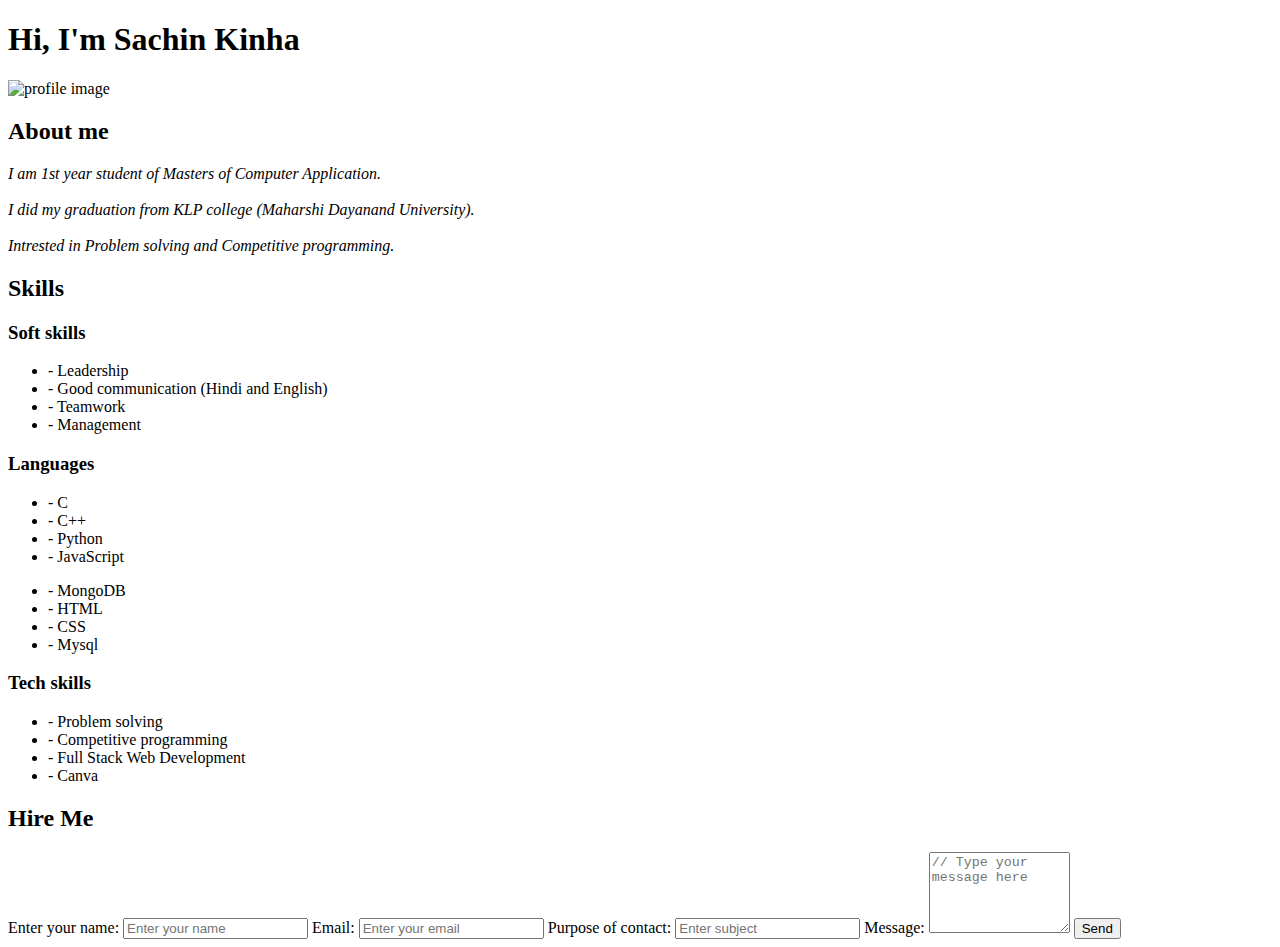
==== index.html @ 252479ce "Update index.html" ====
<!DOCTYPE html>
<html lang="en">

<head>
    <meta charset="UTF-8">
    <meta http-equiv="X-UA-Compatible" content="IE=edge">
    <meta name="viewport" content="width=device-width, initial-scale=1.0">
    <title>Sachin's Portfoilo</title>
    <link rel="icon" href="s_favicon.ico">
    <link rel="preconnect" href="https://fonts.googleapis.com">
    <link rel="preconnect" href="https://fonts.gstatic.com" crossorigin="">
    <link href="https://fonts.googleapis.com/css2?family=Montserrat&amp;display=swap" rel="stylesheet">
    <link rel="stylesheet" href="https://fonts.googleapis.com/css?family=Tangerine">
    <link rel="stylesheet" href="style.css">
    <script src="https://cdn.tailwindcss.com"></script>
</head>

<body>
    <section class="section1">
        <div class="container">
            <div>
                <h1 id="h1">Hi, I'm Sachin Kinha</h1>
            </div>
            <div class="flex_row-rev_container ">
                <div class="dis_img">
                    <img id="profile_img" src="/myprofile.jpeg" alt="profile image">
                </div>
                <div class="flex_col_container">
                    <div>
                        <h2 class="heading">About me</h2>
                    </div>
                    <div class="dis_about">
                        <p><i>I am 1st year student of Masters of Computer Application.<br><br>
                            I did my graduation from KLP college (Maharshi Dayanand University).<br><br>
                            Intrested in Problem solving and Competitive programming.
                        </i></p>
                    </div>
                </div>
            </div>
        </div>
    </section>

    <section class="section2">
        <div class="container2">
            <div>
                <h2 class="heading">Skills</h2>
            </div>
            <div class="flex_row_container">
                <!-- for soft skills -->

                <div class="flex_row_equal">
                    <div>
                        <h3 class="sub_heading">Soft skills</h3>
                    </div>
                    <div>
                        <ul>
                            <li>- Leadership</li>
                            <li>- Good communication (Hindi and English)</li>
                            <li>- Teamwork</li>
                            <li>- Management </li>
                        </ul>
                    </div>
                </div>
                <!-- for languages  -->

                <div class="flex_row_equal">
                    <div>
                        <h3 class="sub_heading">Languages</h3>
                    </div>
                    <div class="flex_row_container">
                        <div class="flex_row_equal">
                            <ul class="mr-5">
                                <li>- C</li>
                                <li>- C++</li>
                                <li>- Python</li>
                                <li>- JavaScript</li>
                            </ul>
                        </div>
                        <div class="flex_row_equal">
                            <ul>
                                <li>- MongoDB</li>
                                <li>- HTML</li>
                                <li>- CSS</li>
                                <li>- Mysql</li>
                            </ul>
                        </div>
                    </div>
                </div>
                <!-- for tech skills  -->

                <div class="flex_row_equal">
                    <div>
                        <h3 class="sub_heading">Tech skills</h3>
                    </div>
                    <div>
                        <ul>
                            <li>- Problem solving</li>
                            <li>- Competitive programming</li>
                            <li>- Full Stack Web Development</li>
                            <li>- Canva</li>
                        </ul>
                    </div>
                </div>
            </div>
        </div>
    </section>

    <section id="section3">

    </section>

    <section class="section4">
            <div class="bg_color px-8 pt-6 pb-8 mb-4">
                <form id="form" target="_blank" action="https://formsubmit.co/codewithaisha@gmail.com" method="POST"
                    enctype="multipart/form-data">
                    <h2 class="heading">Hire Me</h2>

                    <label class="block text-gray-700 text-sm font-bold mb-2" for="name"><span>Enter your
                            name:</span></label>
                    <input
                        class="shadow appearance-none border rounded w-full py-2 px-3 text-gray-700 leading-tight focus:outline-none focus:shadow-outline"
                        type="text" name="name" id="name" placeholder="Enter your name" autocomplete="off" required>
                    <label class="block text-gray-700 text-sm font-bold mb-2" for="email"><span>Email:</span></label>
                    <input
                        class="shadow appearance-none border rounded w-full py-2 px-3 text-gray-700 leading-tight focus:outline-none focus:shadow-outline"
                        type="email" name="email" id="email" placeholder="Enter your email" autocomplete="off" required>
                    <label class="block text-gray-700 text-sm font-bold mb-2"
                        for="subject"><span>Purpose of contact:</span></label>
                    <input
                        class="shadow appearance-none border rounded w-full py-2 px-3 text-gray-700 leading-tight focus:outline-none focus:shadow-outline"
                        type="text" name="subject" id="subject" placeholder="Enter subject" autocomplete="off" required>
                    <label class="block text-gray-700 text-sm font-bold mb-2"
                        for="message"><span>Message:</span></label>
                        <input type="hidden" name="_subject" value="New Portfolio Form submission!">
                    <textarea
                        class="shadow appearance-none border rounded w-full py-2 px-3 text-gray-700 leading-tight focus:outline-none focus:shadow-outline mb-2"
                        name="message" id="body" cols="15" rows="5" placeholder="// Type your message here"
                        required></textarea>
                    <button id="btn"
                        class="bg-blue-500 hover:bg-blue-700 text-white font-bold py-2 px-4 rounded focus:outline-none focus:shadow-outline"
                        type="submit">Send</button>
                </form>
            </div>
    </section>
    <script src="script.js"></script>
</body>

</html>
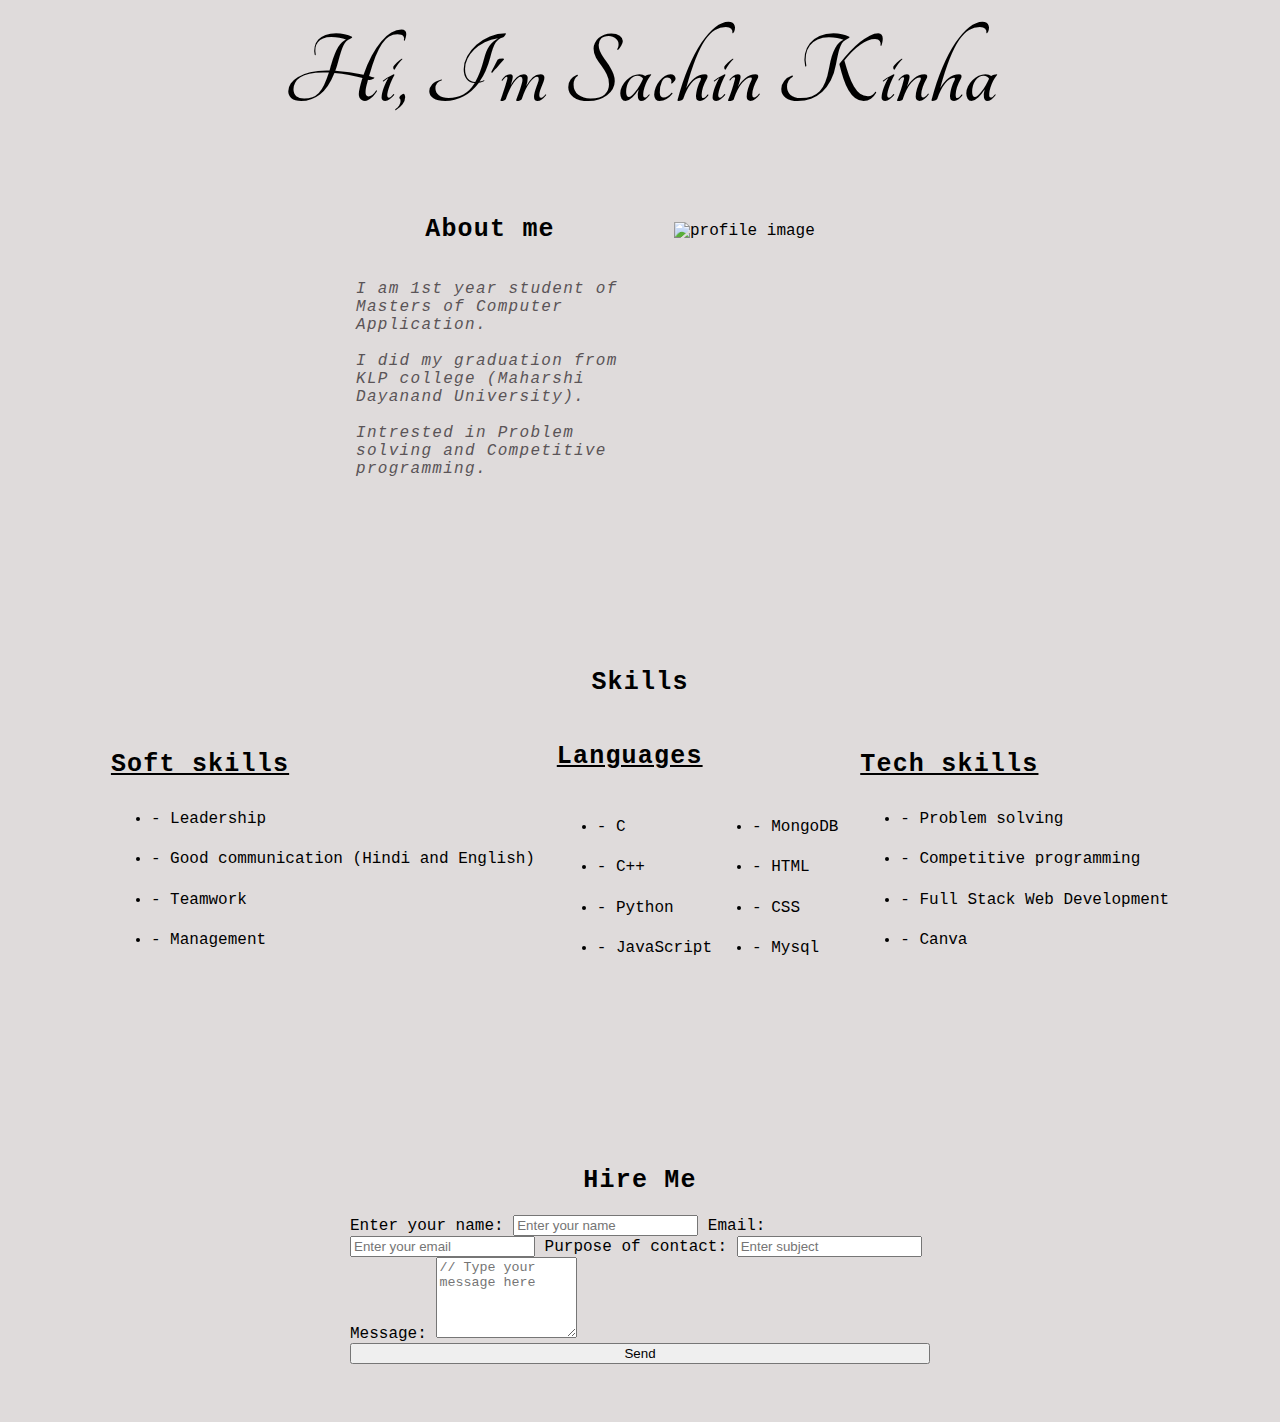
==== commit 1f140859: "rotatiing animation" ====
--- a/index.html
+++ b/index.html
@@ -22,8 +22,10 @@
                 <h1 id="h1">Hi, I'm Sachin Kinha</h1>
             </div>
             <div class="flex_row-rev_container ">
-                <div class="dis_img">
-                    <img id="profile_img" src="/myprofile.jpeg" alt="profile image">
+                <div id="section3" class="dis_img">
+                    <div class="animation" >
+                        <div><img id="profile_img" src="/myprofile.jpeg" alt="profile image"></div>
+                    </div>
                 </div>
                 <div class="flex_col_container">
                     <div>
@@ -142,9 +144,6 @@
                 </form>
             </div>
     </section>
-    <script src="script.js"></script>
+    <script src="index.js"></script>
 </body>
-
-</html>
-
-   
+</html>--- a/style.css
+++ b/style.css
@@ -0,0 +1,140 @@
+
+:root {
+    --white : rgb(223, 219, 219);
+    --black : black;
+    --main : green;
+    --section1: #219F94;
+    --section2: #243763;
+    --section3: yellow;
+    --p: #5a5457;
+    --contact_bg: rgb(193, 191, 191);
+}
+
+body {
+    margin: 0;
+    padding: 0;
+    background-color: var(--white);
+    font-family: 'Roboto Mono',monospace,cursive, sans-serif;
+}
+p{
+    font-family: 'Roboto Mono',monospace,cursive, sans-serif;
+    letter-spacing: 1.3px;
+    color: var(--p);
+}
+#h1 {
+    margin: 20px auto 10px;
+    font-size: 105px;
+    text-align: center;
+    font-weight: 700;
+    font-family: 'Tangerine','Russo One', sans-serif;
+}
+.heading {
+    font-size: 25px;
+    text-align: center;
+    margin-bottom: 20px;
+    font-weight: 700;
+    letter-spacing: 1.2px;
+    font-family: 'Russo One',monospace;
+}
+#profile_img {
+    position: absolute;
+    z-index: 1;
+    width: 200px;
+    height: 200px;
+    margin: 80px 50px;
+}
+#canvas {
+    width: 150px;
+    height: 150px;
+    position: fixed;
+    top: 40px;
+    left: 50px;
+}
+#section3{
+    /* background-color: #219F94; */
+    margin: auto;
+}
+/* Rotating cube annimation   */
+canvas {
+    position: relative;
+    width: 300px;
+    height: 400px;
+    margin: auto;
+}
+ /* End of animation code */
+.flex_row-rev_container{
+    display: flex;
+    flex-direction: row-reverse;
+    margin: auto 100px;
+}
+.flex_col_container{
+    display: flex;
+    flex-direction: column;
+    justify-content: left;
+    margin: auto;  
+}
+.dis_about{
+    max-width: 400px;
+}
+ul{
+    line-height: 40.5px;
+}
+/* for section 2 */
+
+.section2 {
+    padding: 100px;
+}
+.container2{
+    margin: auto;
+}
+.flex_row_container{
+    display: flex;
+    flex-direction: row;
+}
+.flex_row_equal{
+    margin: auto;
+}
+/*   for section 3 */
+
+.section4 {
+    padding: 60px;
+}
+#form{
+    width: 100%;
+}
+.bg_color{
+    /* background-color: var(--contact_bg); */
+    border-radius: 10px;
+    width: 50%;
+    margin: auto;
+}
+.container {
+    margin: auto;
+    width: 60%;
+    border-radius: 20px;
+}
+label {
+    line-height: 15px;
+}
+.sapce{
+    line-height: 15px;
+}
+#btn {
+    width: 100%;
+}
+.sub_heading {
+    font-size: 25px;
+    text-align: left;
+    margin-bottom: 20px;
+    font-weight: 700;
+    letter-spacing: 1.2px;
+    font-family: monospace;
+    text-decoration: underline;
+}
+.img_contact{
+    /* width: 40%; */
+    height: 400px;
+}
+.m_auto{
+    margin: auto;
+}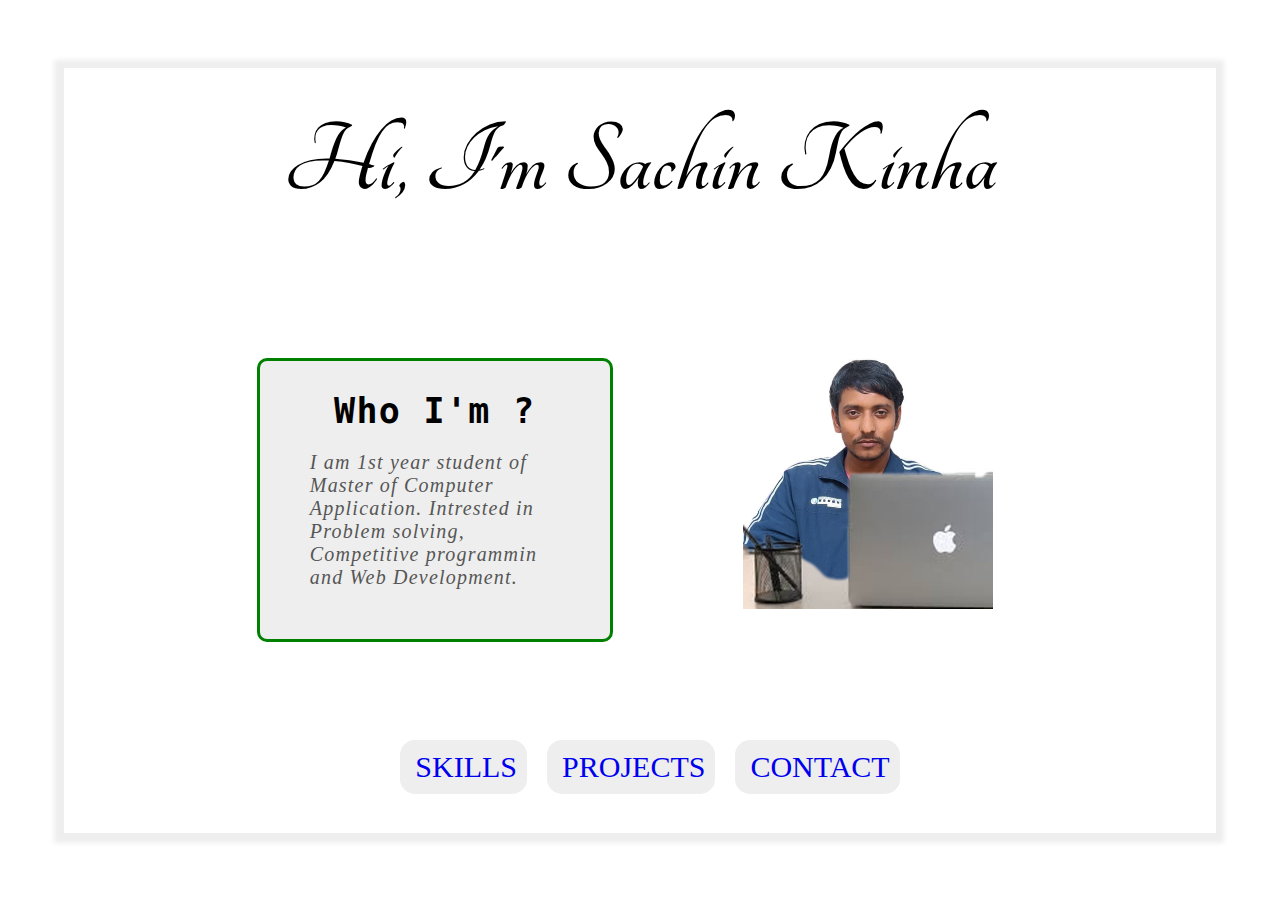
==== commit 83acfff0: "Add files via upload" ====
--- a/index.html
+++ b/index.html
@@ -11,139 +11,40 @@
     <link rel="preconnect" href="https://fonts.gstatic.com" crossorigin="">
     <link href="https://fonts.googleapis.com/css2?family=Montserrat&amp;display=swap" rel="stylesheet">
     <link rel="stylesheet" href="https://fonts.googleapis.com/css?family=Tangerine">
-    <link rel="stylesheet" href="style.css">
-    <script src="https://cdn.tailwindcss.com"></script>
+    <link rel="stylesheet" href="CSS/style.css">
 </head>
 
 <body>
-    <section class="section1">
-        <div class="container">
-            <div>
+    <section class="section">
+        <div class="main">
+            <div class="name_div">
                 <h1 id="h1">Hi, I'm Sachin Kinha</h1>
             </div>
-            <div class="flex_row-rev_container ">
-                <div id="section3" class="dis_img">
-                    <div class="animation" >
-                        <div><img id="profile_img" src="/myprofile.jpeg" alt="profile image"></div>
-                    </div>
+            <div class="container">
+                <div class="container_img">
+                    <div class="profile_img"><img id="profile_img" src="Images/myprofile.jpg" alt="profile image"></div>
                 </div>
-                <div class="flex_col_container">
-                    <div>
-                        <h2 class="heading">About me</h2>
-                    </div>
-                    <div class="dis_about">
-                        <p><i>I am 1st year student of Masters of Computer Application.<br><br>
-                            I did my graduation from KLP college (Maharshi Dayanand University).<br><br>
-                            Intrested in Problem solving and Competitive programming.
-                        </i></p>
+                <div class="container_about">
+                    <div class="overlap">
+                        <div >
+                            <h2 class="heading">Who I'm ?</h2>
+                        </div>
+                        <div class="dis_about">
+                            <p><i>I am 1st year student of Master of Computer Application.
+                                    Intrested in Problem solving, Competitive programmin and Web Development.
+                            </i></p>
+                        </div>
                     </div>
                 </div>
             </div>
-        </div>
-    </section>
-
-    <section class="section2">
-        <div class="container2">
-            <div>
-                <h2 class="heading">Skills</h2>
-            </div>
-            <div class="flex_row_container">
-                <!-- for soft skills -->
-
-                <div class="flex_row_equal">
-                    <div>
-                        <h3 class="sub_heading">Soft skills</h3>
-                    </div>
-                    <div>
-                        <ul>
-                            <li>- Leadership</li>
-                            <li>- Good communication (Hindi and English)</li>
-                            <li>- Teamwork</li>
-                            <li>- Management </li>
-                        </ul>
-                    </div>
-                </div>
-                <!-- for languages  -->
-
-                <div class="flex_row_equal">
-                    <div>
-                        <h3 class="sub_heading">Languages</h3>
-                    </div>
-                    <div class="flex_row_container">
-                        <div class="flex_row_equal">
-                            <ul class="mr-5">
-                                <li>- C</li>
-                                <li>- C++</li>
-                                <li>- Python</li>
-                                <li>- JavaScript</li>
-                            </ul>
-                        </div>
-                        <div class="flex_row_equal">
-                            <ul>
-                                <li>- MongoDB</li>
-                                <li>- HTML</li>
-                                <li>- CSS</li>
-                                <li>- Mysql</li>
-                            </ul>
-                        </div>
-                    </div>
-                </div>
-                <!-- for tech skills  -->
-
-                <div class="flex_row_equal">
-                    <div>
-                        <h3 class="sub_heading">Tech skills</h3>
-                    </div>
-                    <div>
-                        <ul>
-                            <li>- Problem solving</li>
-                            <li>- Competitive programming</li>
-                            <li>- Full Stack Web Development</li>
-                            <li>- Canva</li>
-                        </ul>
-                    </div>
-                </div>
+            <div class="footer">
+                <div class="sp"><span><a href="About-skills.html">Skills</a></span></div>
+                <div class="sp"><span><a href="projects.html">Projects</a></span></div>
+                <div class="sp"><span><a href="contact.html">Contact</a></span></div>
             </div>
         </div>
     </section>
+    <script src="JS/index.js"></script>
+</body>
 
-    <section id="section3">
-
-    </section>
-
-    <section class="section4">
-            <div class="bg_color px-8 pt-6 pb-8 mb-4">
-                <form id="form" target="_blank" action="https://formsubmit.co/codewithaisha@gmail.com" method="POST"
-                    enctype="multipart/form-data">
-                    <h2 class="heading">Hire Me</h2>
-
-                    <label class="block text-gray-700 text-sm font-bold mb-2" for="name"><span>Enter your
-                            name:</span></label>
-                    <input
-                        class="shadow appearance-none border rounded w-full py-2 px-3 text-gray-700 leading-tight focus:outline-none focus:shadow-outline"
-                        type="text" name="name" id="name" placeholder="Enter your name" autocomplete="off" required>
-                    <label class="block text-gray-700 text-sm font-bold mb-2" for="email"><span>Email:</span></label>
-                    <input
-                        class="shadow appearance-none border rounded w-full py-2 px-3 text-gray-700 leading-tight focus:outline-none focus:shadow-outline"
-                        type="email" name="email" id="email" placeholder="Enter your email" autocomplete="off" required>
-                    <label class="block text-gray-700 text-sm font-bold mb-2"
-                        for="subject"><span>Purpose of contact:</span></label>
-                    <input
-                        class="shadow appearance-none border rounded w-full py-2 px-3 text-gray-700 leading-tight focus:outline-none focus:shadow-outline"
-                        type="text" name="subject" id="subject" placeholder="Enter subject" autocomplete="off" required>
-                    <label class="block text-gray-700 text-sm font-bold mb-2"
-                        for="message"><span>Message:</span></label>
-                        <input type="hidden" name="_subject" value="New Portfolio Form submission!">
-                    <textarea
-                        class="shadow appearance-none border rounded w-full py-2 px-3 text-gray-700 leading-tight focus:outline-none focus:shadow-outline mb-2"
-                        name="message" id="body" cols="15" rows="5" placeholder="// Type your message here"
-                        required></textarea>
-                    <button id="btn"
-                        class="bg-blue-500 hover:bg-blue-700 text-white font-bold py-2 px-4 rounded focus:outline-none focus:shadow-outline"
-                        type="submit">Send</button>
-                </form>
-            </div>
-    </section>
-    <script src="index.js"></script>
-</body>
 </html>--- a/CSS/style.css
+++ b/CSS/style.css
@@ -0,0 +1,299 @@
+body {
+    margin: 0px;
+    padding: 0px;
+}
+
+.section {
+    display: flex;
+    justify-content: center;
+    align-items: center;
+    height: 100vh;
+}
+
+.main {
+    text-align: center;
+    width: 90%;
+    height: 85%;
+    border: 2px soild #eee;
+    -webkit-box-shadow: -1px 1px 5px 9px #eee;
+    -moz-box-shadow: -1px 1px 5px 9px #eee;
+    box-shadow: -1px 1px 5px 9px #eee;
+}
+
+#h1 {
+    text-align: center;
+    margin: 0;
+    font-size: 105px;
+    font-weight: bold;
+    padding: 20px 0px;
+    font-family: 'Tangerine', 'Russo One', sans-serif;
+}
+
+.name_div {
+    margin-bottom: 30px;
+    padding: 20px;
+}
+
+.container {
+    width: 70%;
+    display: flex;
+    flex-direction: row-reverse;
+    align-items: center;
+    margin: 10px auto;
+    padding: 10px 20px;
+}
+
+.container_img {
+    width: 350px;
+    height: 350;
+    display: flex;
+    align-items: center;
+    margin: auto;
+}
+
+.container_about {
+    width: 450px;
+    height: 450;
+    margin: auto;
+    border-radius: 10px;
+    padding: 10px 20px;
+}
+
+.profile_img {
+    width: 300px;
+    height: 300px;
+    overflow: hidden;
+    padding: 50px;
+}
+
+#profile_img {
+    width: 100%;
+}
+
+.heading {
+    margin: 0px;
+    font-size: 35px;
+    margin-bottom: 20px;
+    font-family: 'Roboto Mono', monospace, cursive, sans-serif;
+    letter-spacing: 1.3px;
+}
+
+.dis_about {
+    text-align: left;
+    letter-spacing: 1.2px;
+    font-size: 20px;
+    color: rgb(86, 86, 86);
+}
+
+.overlap {
+    width: 60%;
+    border: 3px solid green;
+    padding: 30px 50px;
+    background-color: #eee;
+    border-radius: 10px;
+}
+
+.footer {
+    display: flex;
+    flex-direction: row;
+    justify-content: center;
+    font-size: 30px;
+    margin-top: 30px;
+}
+
+.sp {
+    margin-left: 20px;
+    cursor: pointer;
+    background-color: #eee;
+    text-transform: uppercase;
+    border-radius: 15px;
+    padding: 10px 10px;
+}
+
+.sp:hover {
+    background-color: #c0c0c0;
+}
+
+a {
+    text-decoration: none;
+}
+
+a:hover {
+    text-decoration: underline;
+    color: green;
+}
+
+.container_form {
+    width: 80%;
+    margin: auto;
+    overflow: hidden;
+}
+
+form {
+    padding: 10px 20px;
+}
+
+label {
+    margin-bottom: 15px;
+    margin-top: 15px;
+    font-size: 25px;
+    text-align: left;
+    font-family: 'Roboto Mono', monospace, cursive, sans-serif;
+    display: block;
+}
+
+input {
+    width: 100%;
+    height: 40px;
+    border-radius: 6px;
+    display: block;
+    justify-content: left;
+}
+
+textarea {
+    margin-top: 10px;
+    width: 100%;
+    display: block;
+    border-radius: 6px;
+    justify-content: left;
+}
+
+#btn {
+    background: #3498db;
+    background-image: -webkit-linear-gradient(top, #3498db, #2980b9);
+    background-image: -moz-linear-gradient(top, #3498db, #2980b9);
+    background-image: -ms-linear-gradient(top, #3498db, #2980b9);
+    background-image: -o-linear-gradient(top, #3498db, #2980b9);
+    background-image: linear-gradient(to bottom, #3498db, #2980b9);
+    -webkit-border-radius: 6;
+    -moz-border-radius: 6;
+    border-radius: 6px;
+    font-family: Courier New;
+    color: #ffffff;
+    font-size: 25px;
+    margin-top: 10px;
+    justify-content: left;
+    padding: 10px 20px 10px 20px;
+    text-decoration: none;
+}
+
+#btn:hover {
+    background: #3cb0fd;
+    background-image: -webkit-linear-gradient(top, #3cb0fd, #3498db);
+    background-image: -moz-linear-gradient(top, #3cb0fd, #3498db);
+    background-image: -ms-linear-gradient(top, #3cb0fd, #3498db);
+    background-image: -o-linear-gradient(top, #3cb0fd, #3498db);
+    background-image: linear-gradient(to bottom, #3cb0fd, #3498db);
+    text-decoration: none;
+}
+
+h2 {
+    margin: 0px;
+    font-size: 50px;
+    font-family: 'Russo One', 'Roboto Mono', monospace, cursive, sans-serif;
+}
+
+.row {
+    display: flex;
+    flex-direction: column;
+    text-align: left;
+}
+
+.wh1 {
+    width: 250px;
+    background-color: #3498db;
+}
+
+.wh2 {
+    width: 250px;
+    background-color: aquamarine;
+}
+
+.skill_about {
+    height: max-content;
+    display: flex;
+    flex-direction: row;
+    justify-content: space-around;
+    margin: -20px auto 60px auto;
+}
+
+.skill {
+    display: flex;
+    flex-direction: column;
+    margin: auto;
+    width: 400px;
+    height: 400px;
+}
+
+.about {
+    margin: auto;
+    width: 450px;
+    height: 450px;
+    border: 2px solid orange;
+    border-radius: 10px;
+    padding: 0px 30px;
+}
+
+#line {
+    transform: rotate(90deg);
+    letter-spacing: 1.2rem;
+    color: #757676;
+    font-size: 60px;
+}
+
+.skill_row {
+    display: flex;
+    flex-direction: row;
+}
+
+.pd_10 {
+    padding: 10px;
+}
+
+.pd_0 {
+    padding: 0px;
+}
+
+.md_0 {
+    margin: 0px;
+}
+
+.lh {
+    line-height: 2.1rem;
+}
+
+.wh1 p {
+    font-size: 20px;
+    color: white;
+}
+
+.wh2 p {
+    font-size: 20px;
+    color: black;
+}
+
+.container_projects {
+    display: flex;
+    flex-wrap: wrap;
+    justify-content: center;
+}
+
+.box {
+    margin: 0px 10px 10px 0px;
+    width: 25%;
+    height: 250px;
+    overflow: hidden;
+}
+.pro_class{
+    width: 100%;
+    height: 100%;
+}
+.left{
+    text-align: right;
+    margin: 5px 10px;
+    font-size: 20px;
+}
+span a {
+    float: right;
+    margin-left: 5px;
+}